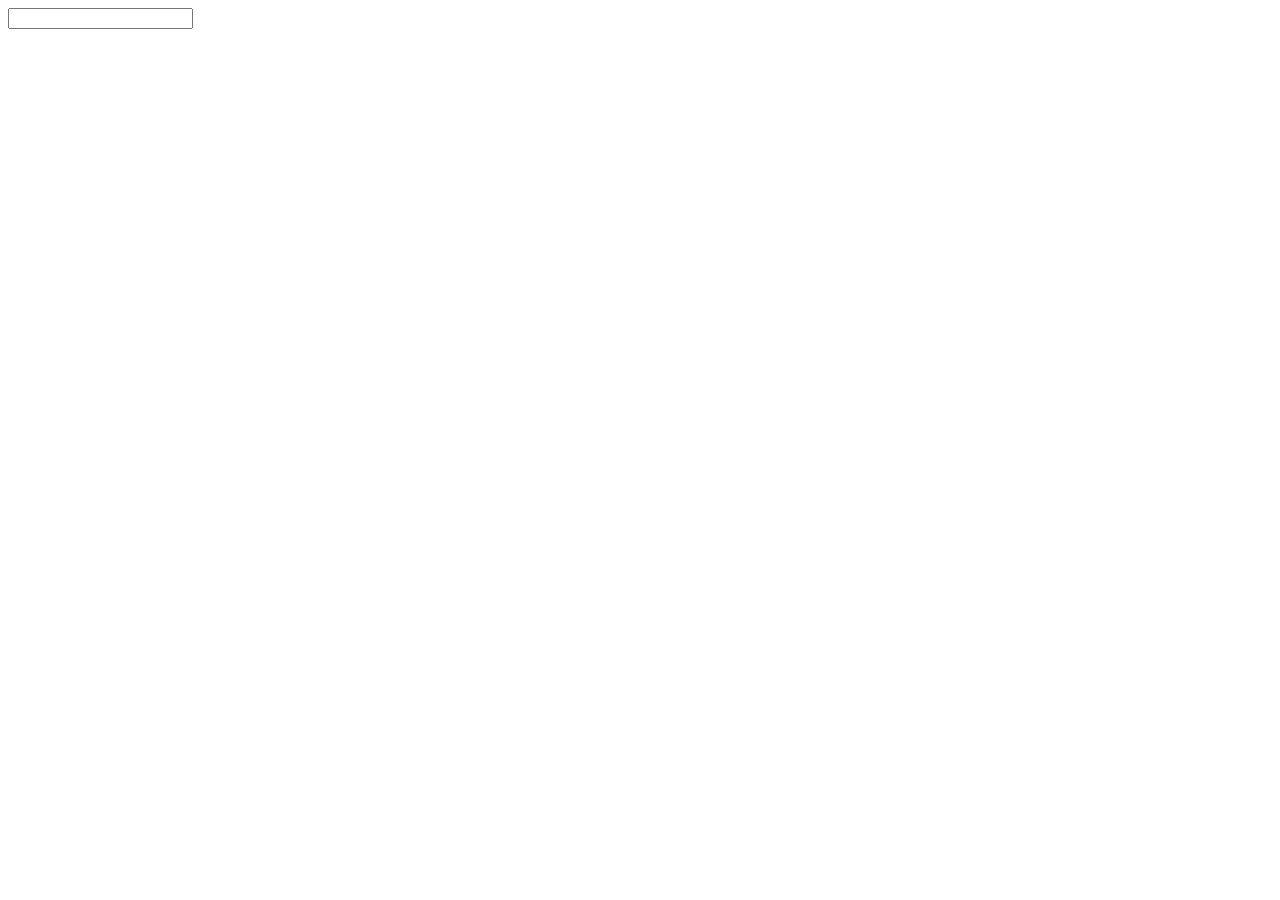
==== debounceThrottle/index.html @ 324f61aa "add: debounce" ====
<!DOCTYPE html>
<html lang="en">
  <head>
    <meta charset="UTF-8" />
    <meta http-equiv="X-UA-Compatible" content="IE=edge" />
    <meta name="viewport" content="width=device-width, initial-scale=1.0" />
    <title>Document</title>
  </head>
  <body>
    <input type="text" onkeyup="delayedData()" />
    <script src="debounce.js"></script>
  </body>
</html>
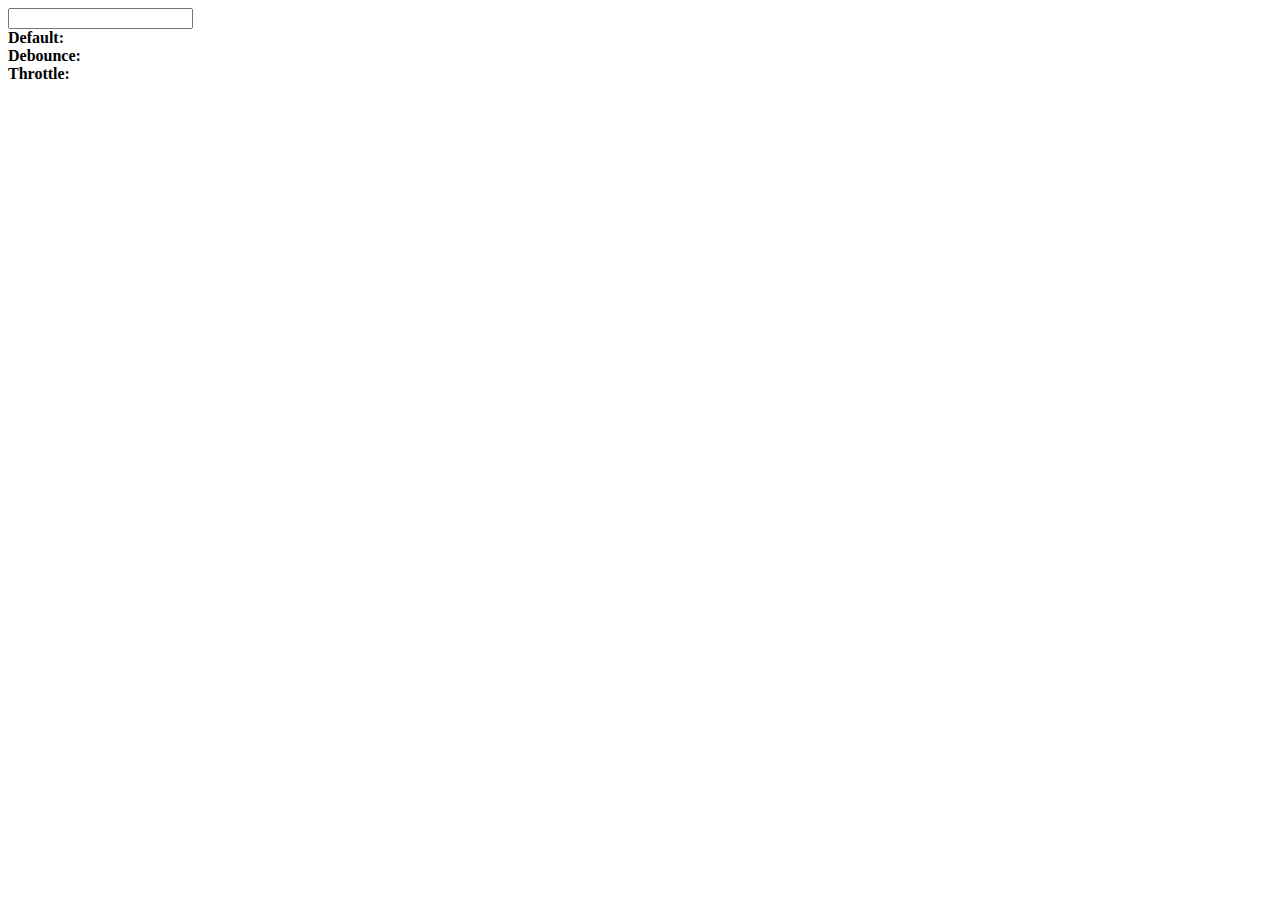
==== commit 90461bed: "update: debounce" ====
--- a/debounceThrottle/index.html
+++ b/debounceThrottle/index.html
@@ -5,9 +5,21 @@
     <meta http-equiv="X-UA-Compatible" content="IE=edge" />
     <meta name="viewport" content="width=device-width, initial-scale=1.0" />
     <title>Document</title>
+    <script src="debounce.js" defer></script>
   </head>
   <body>
-    <input type="text" onkeyup="delayedData()" />
-    <script src="debounce.js"></script>
+    <input type="text" />
+    <div>
+      <b>Default:</b>
+      <span id="default"></span>
+    </div>
+    <div>
+      <b>Debounce:</b>
+      <span id="debounce"></span>
+    </div>
+    <div>
+      <b>Throttle:</b>
+      <span id="throttle"></span>
+    </div>
   </body>
 </html>
